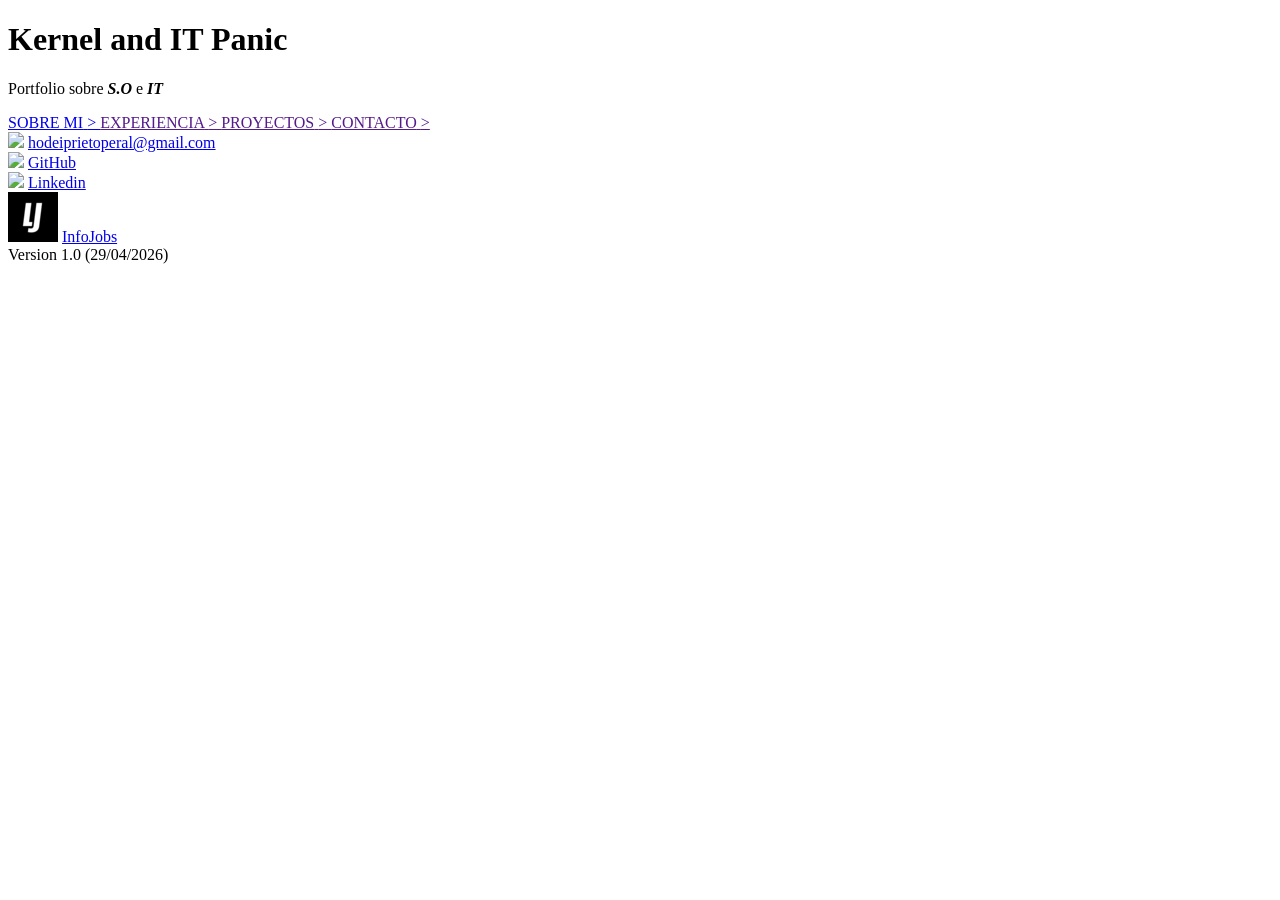
==== index.html @ a163333f "problems fixed (2) 30/04/26" ====
<!DOCTYPE html>
<html lang="en">
<head>
    <meta charset="UTF-8">
    <meta name="viewport" content="width=device-width, initial-scale=1.0">
    <link rel="icon" href="../portfolio/icons/web-icon.png">
    <title>Kernel and IT Panic Portfolio</title>
    <link rel="stylesheet" href="../portfolio/assets/css/styless.css">
</head>
<body>

    <main>
        <h1>Kernel and IT Panic</h1>
        <p class="subtitle" title="Informacion basica del portfolio" >Portfolio sobre <b><i>S.O</i></b> e <b><i>IT</i></b></p>
    </main>

    <div class="buttons">
            <a href="../portfolio/assets/html/page2.html" class="btn">
                <span class="btn-txt">SOBRE MI</span>
                <span class="btn-enter"> > </span>
            </a>

            <a href="" class="btn">
                <span class="btn-txt">EXPERIENCIA</span>
                <span class="btn-enter"> > </span>
            </a>

            <a href="" class="btn">
                <span class="btn-txt">PROYECTOS</span>
                <span class="btn-enter"> > </span>
            </a>

            <a href="" class="btn">
                <span class="btn-txt">CONTACTO</span>
                <span class="btn-enter"> > </span>
            </a>
    </div>

    <footer>
        <div class="email">
            <img src="../portfolio/icons/email.png" >
            <a href="mailto:hodeiprietoperal@gmail.com" title="Mandar correo a hodeiprietoperal@gmail.com">hodeiprietoperal@gmail.com</a>
        </div>
        <div class="github">
            <img src="../portfolio/icons/github.png">
            <a target="_blank" href="https://github.com/RayDark87" title="Ir al perfil de GitHub">GitHub</a>
        </div>
        <div class="linkedin">
            <img src="../portfolio/icons/linkedin.png" >
            <a target="_blank" href="https://www.linkedin.com/feed/" title="Ir al perfil de Linkedin">Linkedin</a>
        </div>
        <div class="infojobs">
            <img src="../icons/infojobs.png" >
            <a target="_blank" href="https://www.infojobs.net/candidate/cv/view/index.xhtml?fragment-saved=studies-data&codeCv=b8ada81a-493f-45bc-8244-b5c4d48fe006#studies-data" title="Ir al perfil de InfoJobs">InfoJobs</a>
        </div>
    </footer>
    <div class="version">
        <a title="Version 1.0">Version 1.0 (29/04/2026)</a>
    </div>
</body>
</html>
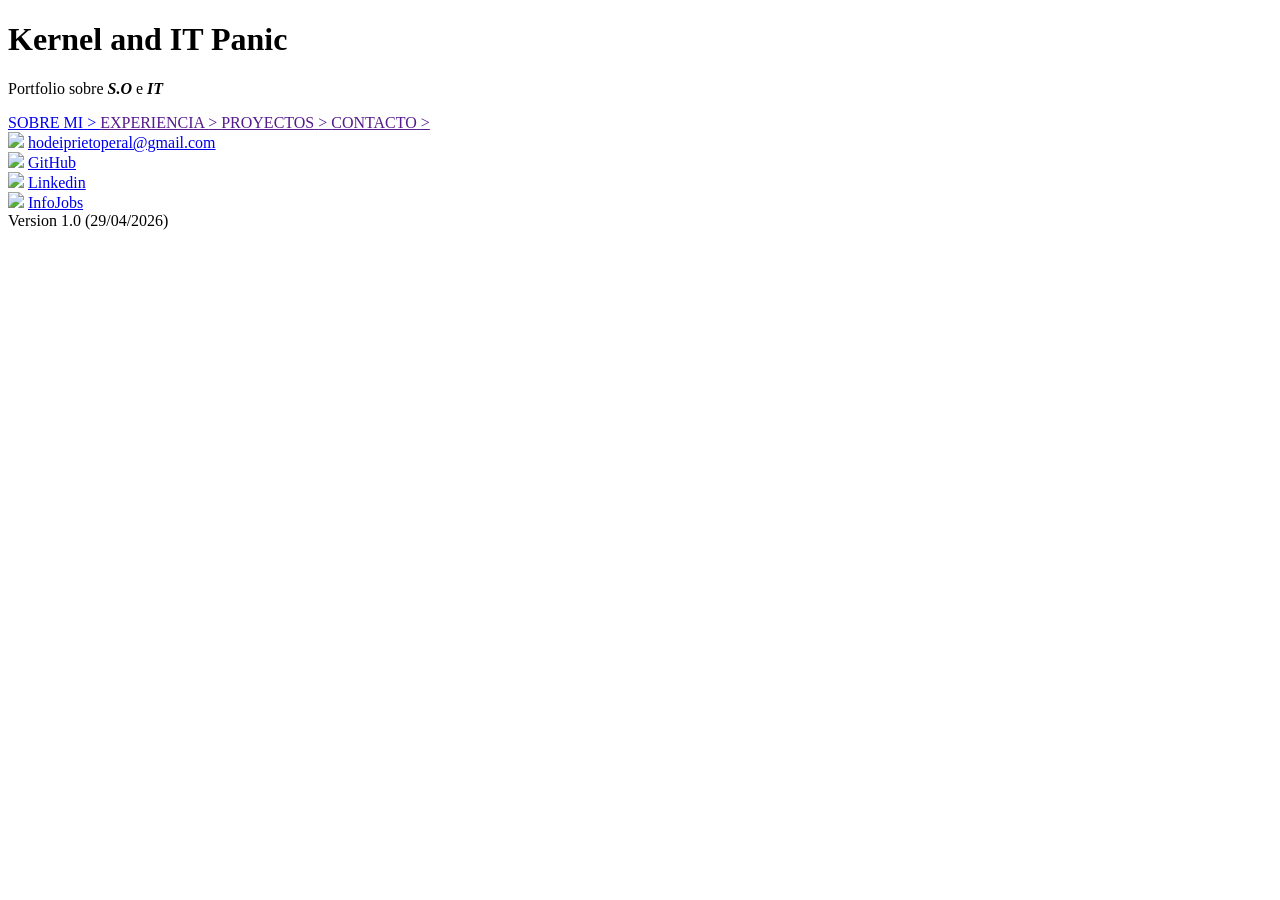
==== commit 4860e653: "fixed href problems 30-04-26" ====
--- a/index.html
+++ b/index.html
@@ -3,9 +3,9 @@
 <head>
     <meta charset="UTF-8">
     <meta name="viewport" content="width=device-width, initial-scale=1.0">
-    <link rel="icon" href="../portfolio/icons/web-icon.png">
+    <link rel="icon" href="../Kernel-and-IT-Panic-PortfolioKernel-and-IT-Panic-Portfolio/icons/web-icon.png">
     <title>Kernel and IT Panic Portfolio</title>
-    <link rel="stylesheet" href="../portfolio/assets/css/styless.css">
+    <link rel="stylesheet" href="../Kernel-and-IT-Panic-PortfolioKernel-and-IT-Panic-Portfolio/assets/css/styless.css">
 </head>
 <body>
 
@@ -15,7 +15,7 @@
     </main>
 
     <div class="buttons">
-            <a href="../portfolio/assets/html/page2.html" class="btn">
+            <a href="../Kernel-and-IT-Panic-Portfolioportfolio/assets/html/page2.html" class="btn">
                 <span class="btn-txt">SOBRE MI</span>
                 <span class="btn-enter"> > </span>
             </a>
@@ -38,19 +38,19 @@
 
     <footer>
         <div class="email">
-            <img src="../portfolio/icons/email.png" >
+            <img src="../Kernel-and-IT-Panic-Portfolioportfolio/icons/email.png" >
             <a href="mailto:hodeiprietoperal@gmail.com" title="Mandar correo a hodeiprietoperal@gmail.com">hodeiprietoperal@gmail.com</a>
         </div>
         <div class="github">
-            <img src="../portfolio/icons/github.png">
+            <img src="../Kernel-and-IT-Panic-Portfolioportfolio/icons/github.png">
             <a target="_blank" href="https://github.com/RayDark87" title="Ir al perfil de GitHub">GitHub</a>
         </div>
         <div class="linkedin">
-            <img src="../portfolio/icons/linkedin.png" >
+            <img src="../Kernel-and-IT-Panic-Portfolioportfolio/icons/linkedin.png" >
             <a target="_blank" href="https://www.linkedin.com/feed/" title="Ir al perfil de Linkedin">Linkedin</a>
         </div>
         <div class="infojobs">
-            <img src="../icons/infojobs.png" >
+            <img src="../Kernel-and-IT-Panic-Portfolioicons/infojobs.png" >
             <a target="_blank" href="https://www.infojobs.net/candidate/cv/view/index.xhtml?fragment-saved=studies-data&codeCv=b8ada81a-493f-45bc-8244-b5c4d48fe006#studies-data" title="Ir al perfil de InfoJobs">InfoJobs</a>
         </div>
     </footer>
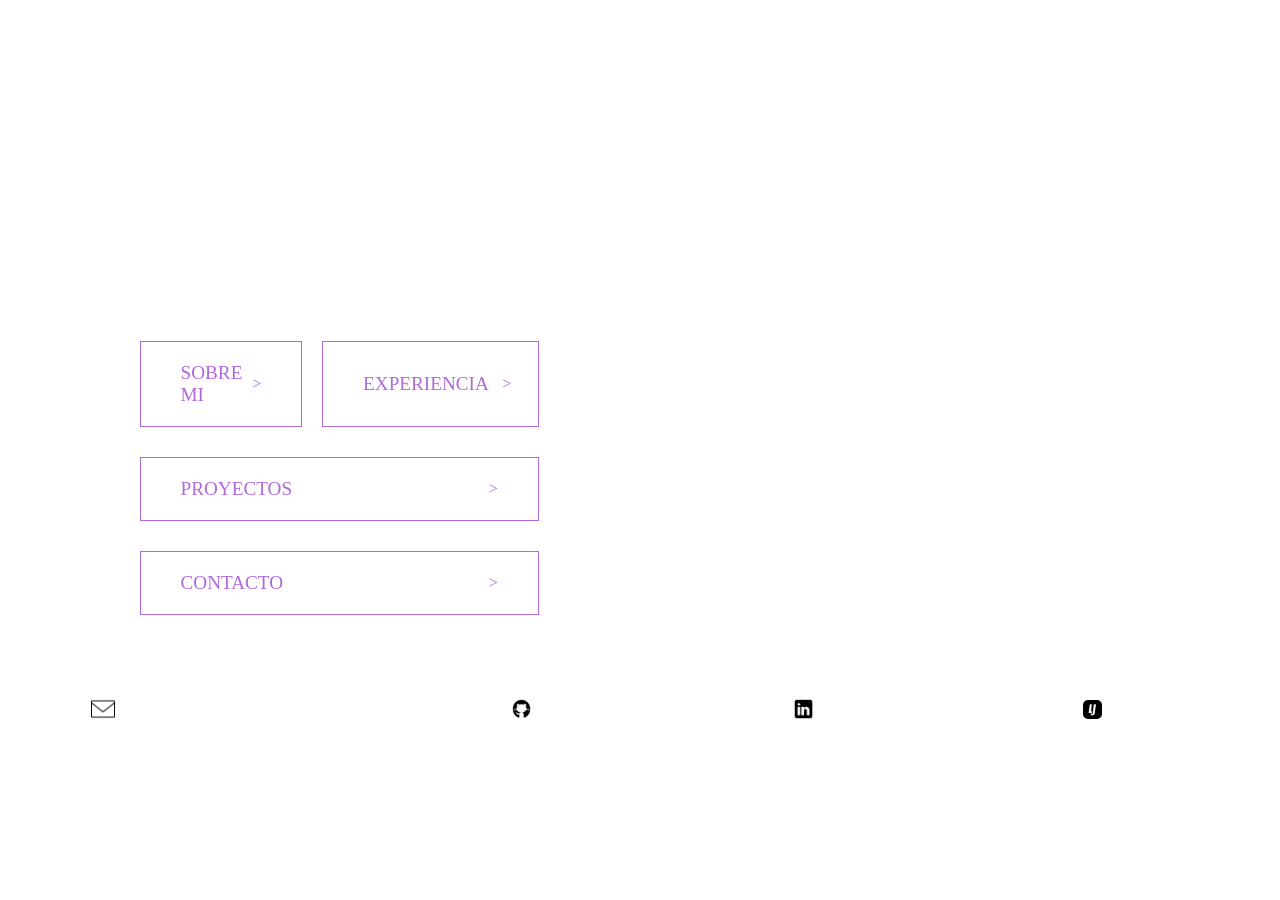
==== commit 63772a31: "fixed href problems (4) 30-04-26" ====
--- a/index.html
+++ b/index.html
@@ -3,9 +3,9 @@
 <head>
     <meta charset="UTF-8">
     <meta name="viewport" content="width=device-width, initial-scale=1.0">
-    <link rel="icon" href="../Kernel-and-IT-Panic-PortfolioKernel-and-IT-Panic-Portfolio/icons/web-icon.png">
+    <link rel="icon" href="/icons/web-icon.png">
     <title>Kernel and IT Panic Portfolio</title>
-    <link rel="stylesheet" href="../Kernel-and-IT-Panic-PortfolioKernel-and-IT-Panic-Portfolio/assets/css/styless.css">
+    <link rel="stylesheet" href="/assets/css/styless.css">
 </head>
 <body>
 
@@ -15,7 +15,7 @@
     </main>
 
     <div class="buttons">
-            <a href="../Kernel-and-IT-Panic-Portfolioportfolio/assets/html/page2.html" class="btn">
+            <a href="/assets/html/page2.html" class="btn">
                 <span class="btn-txt">SOBRE MI</span>
                 <span class="btn-enter"> > </span>
             </a>
@@ -38,19 +38,19 @@
 
     <footer>
         <div class="email">
-            <img src="../Kernel-and-IT-Panic-Portfolioportfolio/icons/email.png" >
+            <img src="/icons/email.png" >
             <a href="mailto:hodeiprietoperal@gmail.com" title="Mandar correo a hodeiprietoperal@gmail.com">hodeiprietoperal@gmail.com</a>
         </div>
         <div class="github">
-            <img src="../Kernel-and-IT-Panic-Portfolioportfolio/icons/github.png">
+            <img src="/icons/github.png">
             <a target="_blank" href="https://github.com/RayDark87" title="Ir al perfil de GitHub">GitHub</a>
         </div>
         <div class="linkedin">
-            <img src="../Kernel-and-IT-Panic-Portfolioportfolio/icons/linkedin.png" >
+            <img src="/icons/linkedin.png" >
             <a target="_blank" href="https://www.linkedin.com/feed/" title="Ir al perfil de Linkedin">Linkedin</a>
         </div>
         <div class="infojobs">
-            <img src="../Kernel-and-IT-Panic-Portfolioicons/infojobs.png" >
+            <img src="icons/infojobs.png" >
             <a target="_blank" href="https://www.infojobs.net/candidate/cv/view/index.xhtml?fragment-saved=studies-data&codeCv=b8ada81a-493f-45bc-8244-b5c4d48fe006#studies-data" title="Ir al perfil de InfoJobs">InfoJobs</a>
         </div>
     </footer>
--- a/assets/css/styless.css
+++ b/assets/css/styless.css
@@ -0,0 +1,142 @@
+*{padding: 0;margin: 0;}
+a{text-decoration: none; color: white; transition: all 0.8s ease;}
+
+@font-face {
+    font-family: boston;
+    src: url(../../fonts/boston/boston.ttf);
+}
+
+@font-face {
+    font-family: linux;
+    src: url(../../fonts/linux_libertine/LinLibertine_aDRS.ttf);
+}
+
+p, h1, h2, h3, h4{color: white;font-family: linux , sans-serif;}
+
+body {
+    background-image: url(../../img/main.jpg);
+    background-size: cover;
+    background-position: center;
+    background-repeat: no-repeat;
+    background-attachment: fixed;
+}
+
+main{
+    display: flex;
+    flex-direction: column;
+    margin: 6% 0 0 10%;
+    gap: 50px;
+}
+
+main h1{
+    font-size: 4.0em;
+}
+
+.subtitle{
+    display: flex;
+    flex-wrap: wrap;
+    width: 20%;
+    gap: 2%;
+    font-size: 1.5em;
+    transition: all 0.8s ease;
+    cursor: pointer;
+
+}
+
+.subtitle:hover{
+    color: #B069DB;
+    text-decoration: underline;
+}
+
+.buttons{
+    display: flex;
+    flex-direction: row;
+    flex-wrap: wrap;
+    margin: 5% 54% 0 7%;
+    gap: 30px 20px;
+    padding: 50px;
+}
+
+.btn{
+    display: flex;
+    justify-content: space-between;
+    align-items: center;
+    flex: 1 1 calc(40% - 10px);
+    gap: 10%;
+    padding: 5% 10%;
+    border: 1px solid #B069DB;
+    color: #B069DB;
+    transition: all 0.5s ease;
+    cursor: pointer;
+    box-sizing: border-box;
+    }
+
+.btn-txt{
+    justify-content: space-between;
+    color: #B069DB;
+    text-decoration: none;
+    font-size: 1.2em;
+}
+
+.btn-enter{
+    color: #B069DB;
+}
+
+.btn:hover{
+    transform: scale(1.1);
+    text-decoration: none;
+}
+
+footer{
+    margin: 1% 0 -1% 0;
+    padding: 20px 0 47px 0;
+    display: flex;
+    flex-wrap: nowrap;
+    justify-content: space-around;
+    align-items: center;
+}
+
+footer div img{
+    background-color: white;
+    border-radius: 5px;
+    width: 20%;
+    cursor: pointer;
+}
+
+.linkedin, .infojobs, .email, .github {
+    display: flex;
+    flex-direction: row;
+    align-items: center;
+
+    gap: 5%;
+    transition: all 0.8s ease;
+
+}
+
+.infojobs img{
+    width: 18%;
+}
+
+.email img{
+    width: 10%;
+}
+
+footer div:hover{
+    transform: scale(1.1);
+    text-decoration: none;
+}
+
+footer div a:hover{
+    color: #B069DB;
+}
+
+.version{
+    display: flex;
+    flex-direction: row;
+    width: 100%;
+    justify-content: center;
+}
+
+.version a{transition: all 0.5s ease; cursor: pointer;}
+
+.version a:hover{color: #B069DB;}
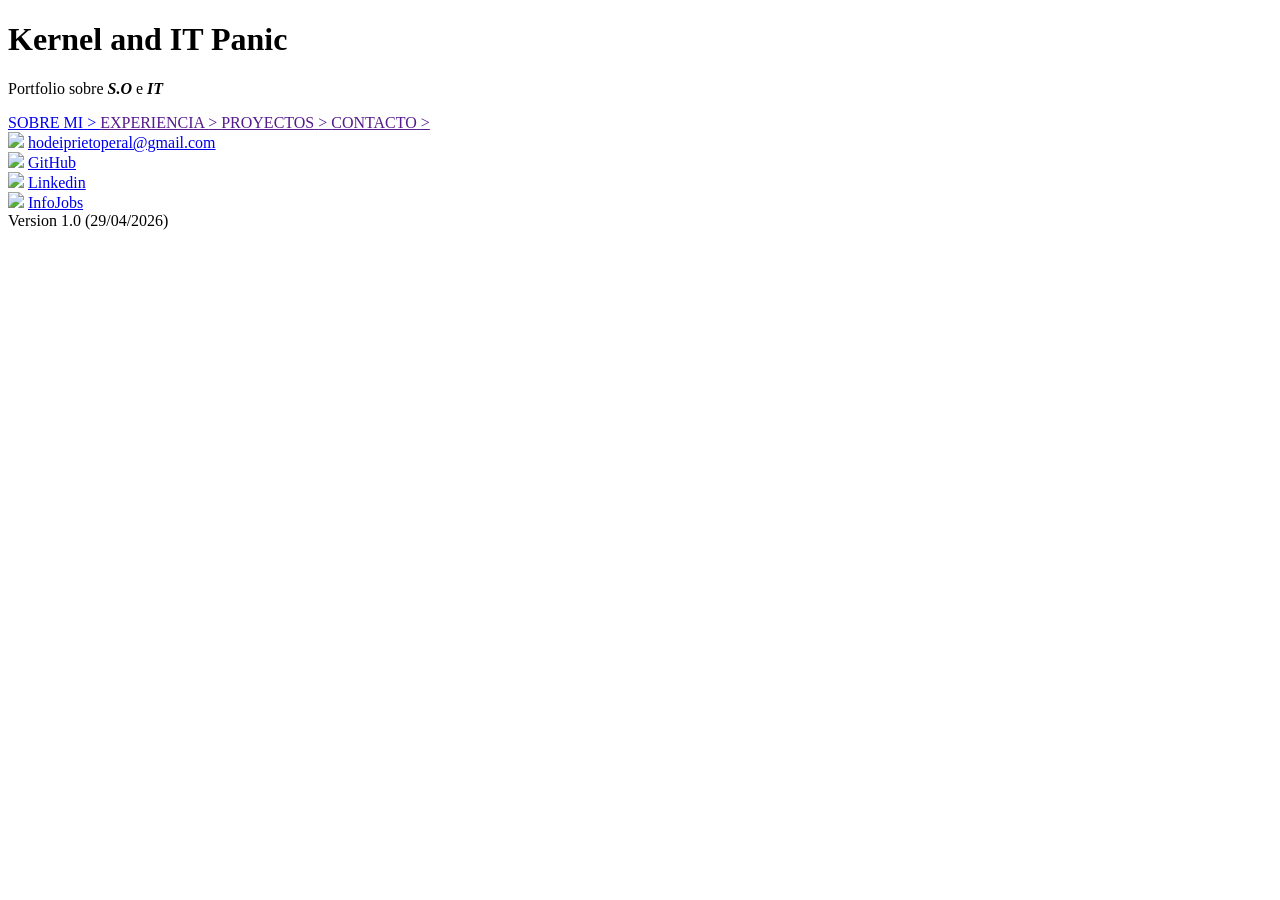
==== commit efd347b4: "fixed href problems (5) 30-04-26" ====
--- a/index.html
+++ b/index.html
@@ -3,9 +3,9 @@
 <head>
     <meta charset="UTF-8">
     <meta name="viewport" content="width=device-width, initial-scale=1.0">
-    <link rel="icon" href="/icons/web-icon.png">
+    <link rel="icon" href="../Kernel-and-IT-Panic-Portfolio/icons/web-icon.png">
     <title>Kernel and IT Panic Portfolio</title>
-    <link rel="stylesheet" href="/assets/css/styless.css">
+    <link rel="stylesheet" href="../Kernel-and-IT-Panic-Portfolio/assets/css/styless.css">
 </head>
 <body>
 
@@ -15,7 +15,7 @@
     </main>
 
     <div class="buttons">
-            <a href="/assets/html/page2.html" class="btn">
+            <a href="../Kernel-and-IT-Panic-Portfolio/assets/html/page2.html" class="btn">
                 <span class="btn-txt">SOBRE MI</span>
                 <span class="btn-enter"> > </span>
             </a>
@@ -38,19 +38,19 @@
 
     <footer>
         <div class="email">
-            <img src="/icons/email.png" >
+            <img src="../Kernel-and-IT-Panic-Portfolio/icons/email.png" >
             <a href="mailto:hodeiprietoperal@gmail.com" title="Mandar correo a hodeiprietoperal@gmail.com">hodeiprietoperal@gmail.com</a>
         </div>
         <div class="github">
-            <img src="/icons/github.png">
+            <img src="../Kernel-and-IT-Panic-Portfolio/icons/github.png">
             <a target="_blank" href="https://github.com/RayDark87" title="Ir al perfil de GitHub">GitHub</a>
         </div>
         <div class="linkedin">
-            <img src="/icons/linkedin.png" >
+            <img src="../Kernel-and-IT-Panic-Portfolio/icons/linkedin.png" >
             <a target="_blank" href="https://www.linkedin.com/feed/" title="Ir al perfil de Linkedin">Linkedin</a>
         </div>
         <div class="infojobs">
-            <img src="icons/infojobs.png" >
+            <img src="../Kernel-and-IT-Panic-Portfolio/icons/infojobs.png" >
             <a target="_blank" href="https://www.infojobs.net/candidate/cv/view/index.xhtml?fragment-saved=studies-data&codeCv=b8ada81a-493f-45bc-8244-b5c4d48fe006#studies-data" title="Ir al perfil de InfoJobs">InfoJobs</a>
         </div>
     </footer>
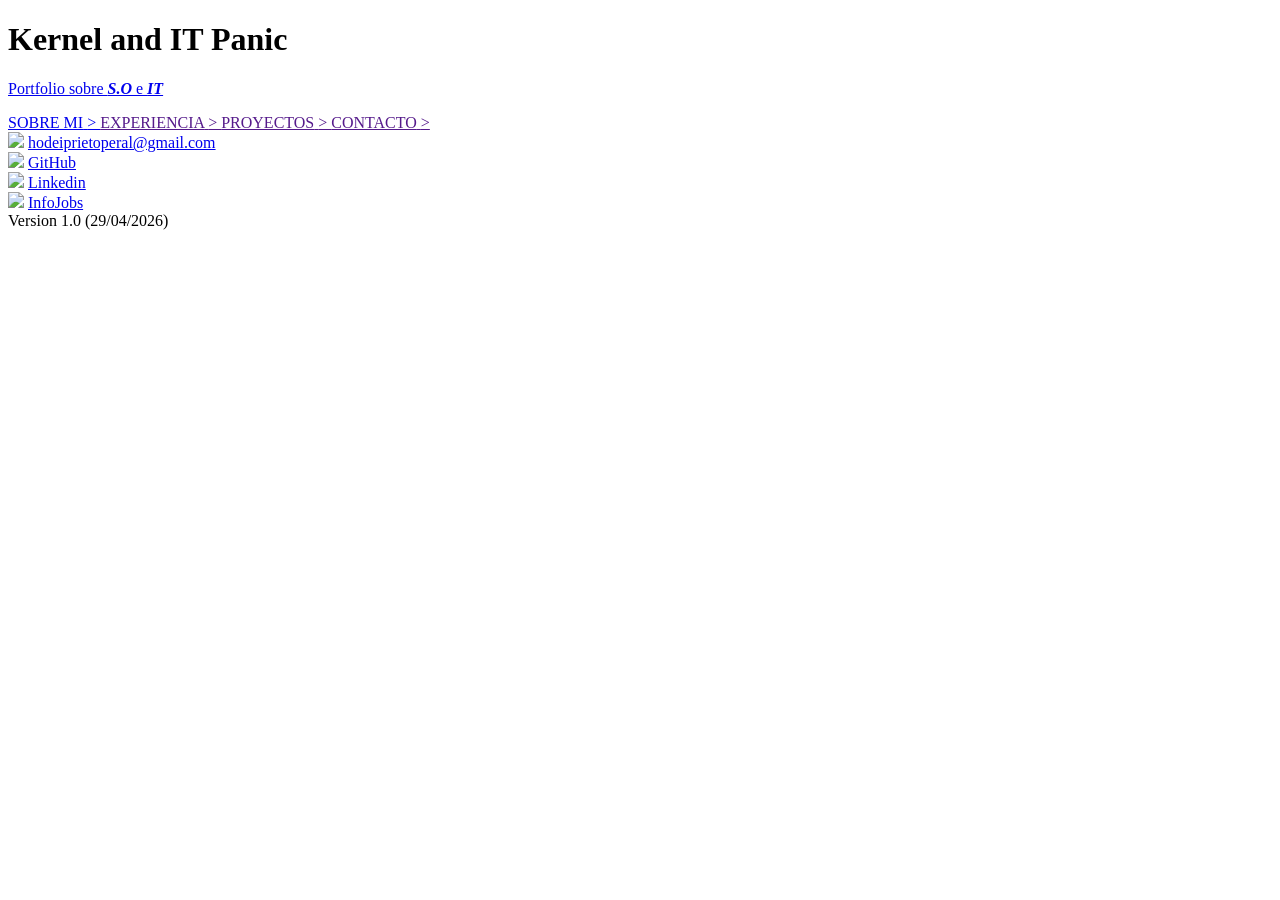
==== commit e20109d1: "Modify README.md 30-04-26" ====
--- a/index.html
+++ b/index.html
@@ -11,7 +11,9 @@
 
     <main>
         <h1>Kernel and IT Panic</h1>
-        <p class="subtitle" title="Informacion basica del portfolio" >Portfolio sobre <b><i>S.O</i></b> e <b><i>IT</i></b></p>
+        <a href="../Kernel-and-IT-Panic-Portfolio/README.md">
+            <p class="subtitle" title="Informacion basica del portfolio" >Portfolio sobre <b><i>S.O</i></b> e <b><i>IT</i></b></p>
+        </a>
     </main>
 
     <div class="buttons">
